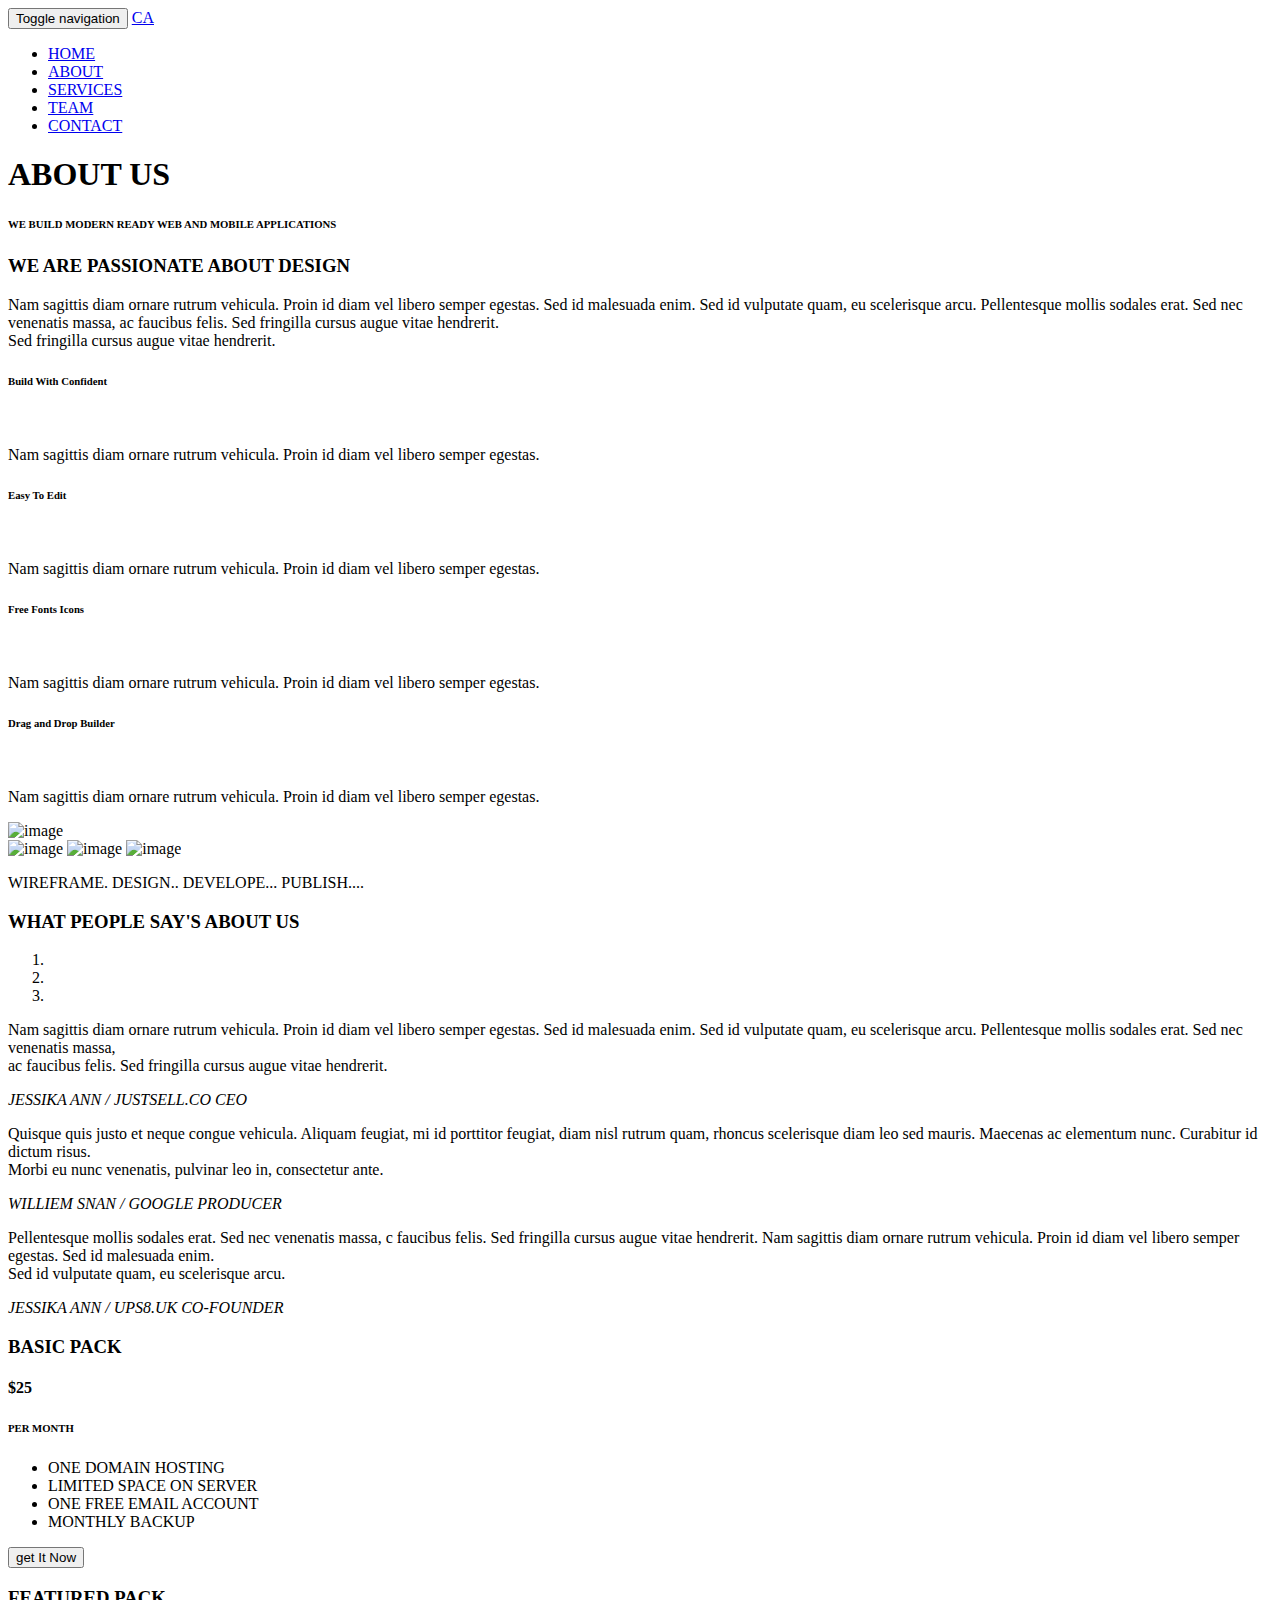
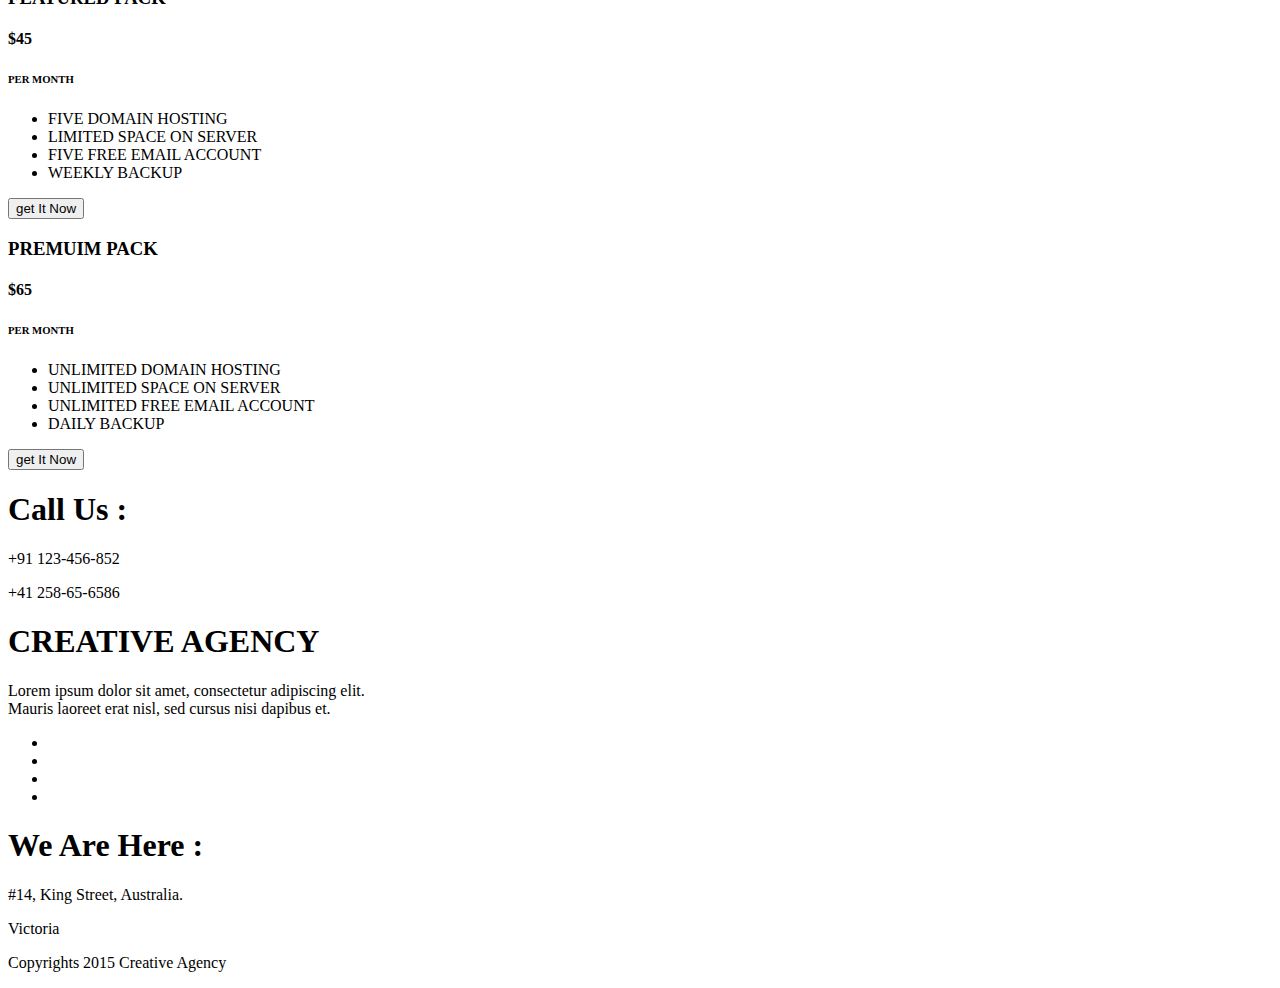
==== about.html @ 8962c3a0 "Initial Files" ====
<!DOCTYPE html>
<html lang="en">
  <head>
    <meta charset="utf-8">
    <meta http-equiv="X-UA-Compatible" content="IE=edge">
    <meta name="viewport" content="width=device-width, initial-scale=1">
    <title>Creative Agency - Portfolio / Agency Template</title>
    <link href="css/bootstrap.css" rel="stylesheet">
    <link href="css/font-awesome.css" rel="stylesheet">
    <link rel="stylesheet" type="text/css" href="css/multipage.css">
    <link rel="stylesheet" type="text/css" href="css/animate.css">


    <link href='https://fonts.googleapis.com/css?family=Ubuntu:400,300,300italic,400italic,500italic,500,700,700italic' rel='stylesheet' type='text/css'>
    <link href='https://fonts.googleapis.com/css?family=Raleway:400,100,200,300,500,600,700,800,900' rel='stylesheet' type='text/css'>
    <!--[if lt IE 9]>
      <script src="https://oss.maxcdn.com/html5shiv/3.7.2/html5shiv.min.js"></script>
      <script src="https://oss.maxcdn.com/respond/1.4.2/respond.min.js"></script>
    <![endif]-->
  </head>
  <body>
      <!-- navigation bar -->
     <nav class="navbar navbar-default">
      <div class="container-fluid">
        <!-- Brand and toggle get grouped for better mobile display -->
        <div class="navbar-header">
          <button type="button" class="navbar-toggle collapsed" data-toggle="collapse" data-target="#bs-example-navbar-collapse-1" aria-expanded="false">
            <span class="sr-only">Toggle navigation</span>
            <span class="icon-bar"></span>
            <span class="icon-bar"></span>
            <span class="icon-bar"></span>
          </button>
          <a class="navbar-brand scroll" href="#home">CA</a>
        </div>

        <!-- Collect the nav links, forms, and other content for toggling -->
        <div class="collapse navbar-collapse" id="bs-example-navbar-collapse-1">
          <ul class="nav navbar-nav navbar-right">
            <li><a href="index.html">HOME</a></li>
            <li><a href="about.html">ABOUT</a></li>
            <li><a href="services.html">SERVICES</a></li>
            <li><a href="team.html">TEAM</a></li>
            <li><a href="contact.html">CONTACT</a></li> 
          </ul>
        </div><!-- /.navbar-collapse -->
      </div><!-- /.container-fluid -->
    </nav>
    <div class="clearfix"></div>
     <!-- about us section -->
    <section class="about" id="about">
      <header class="defaultHeaderAbout">
        <h1 class="wow fadeIn" data-wow-duration="1s">ABOUT US</h1>
        <h6 class="wow fadeIn" data-wow-duration="1s">WE BUILD MODERN READY WEB AND MOBILE APPLICATIONS</h6>
      </header>
      <div class="container">
        <div class="row">
          <div class="col-lg-6 col-md-12 col-xs-12 aboutLeft">
            <h3 class="wow fadeIn" data-wow-duration="1s">WE ARE PASSIONATE ABOUT DESIGN</h3>
            <p class="wow fadeIn" data-wow-duration="1s">Nam sagittis diam ornare rutrum vehicula. Proin id diam vel libero semper egestas. Sed id malesuada enim. Sed id   vulputate quam, eu scelerisque arcu. Pellentesque mollis sodales erat. Sed nec venenatis massa, ac faucibus felis.
Sed fringilla cursus augue vitae hendrerit.<br/>Sed fringilla cursus augue vitae hendrerit.</p>    

              <div class="col-lg-6 col-md-6 aboutItem wow fadeIn" data-wow-duration="1s">
                <div class="itemIcon text-center">
                  <i class="fa fa-briefcase colorDefault"></i>
                </div>
                <div class="itemHeader">
                  <h6>Build With Confident</h6>
                  <br/>
                  <p>Nam sagittis diam ornare rutrum vehicula. Proin id diam vel libero semper egestas.</p>
                </div>
              </div>

              <div class="col-lg-6 col-md-6 aboutItem wow fadeIn" data-wow-duration="1s">
                <div class="itemIcon text-center">
                  <i class="fa fa-pencil-square-o colorDefault"></i>
                </div>
                <div class="itemHeader">
                  <h6>Easy To Edit</h6>
                  <br/>
                  <p>Nam sagittis diam ornare rutrum vehicula. Proin id diam vel libero semper egestas.</p>
                </div>
              </div>

               <div class="col-lg-6 col-md-6 aboutItem wow fadeIn" data-wow-duration="1s"> 
               <div class="itemIcon text-center">
                  <i class="fa fa-flag colorDefault"></i>
                </div>
                <div class="itemHeader">
                  <h6>Free Fonts Icons</h6>
                  <br/>
                  <p>Nam sagittis diam ornare rutrum vehicula. Proin id diam vel libero semper egestas.</p>
                </div>
              </div>

              <div class="col-lg-6 col-md-6 aboutItem wow fadeIn" data-wow-duration="1s">
               <div class="itemIcon text-center">
                  <i class="fa fa-files-o colorDefault"></i>
                </div>
                <div class="itemHeader">
                  <h6>Drag and Drop Builder</h6>
                  <br/>
                  <p>Nam sagittis diam ornare rutrum vehicula. Proin id diam vel libero semper egestas.</p>
                </div>
              </div>
          </div>
          <div class="col-lg-6 col-md-12 hidden-md aboutRight hidden-sm hidden-xs wow fadeIn">
            <img src="assets/about/about.jpg" class="img-responsive" alt="image">
          </div>
        </div>
      </div>
    </section>

    <!-- advertisment section -->
   <section class="advertisement hidden-md hidden-sm hidden-xs">

      <div class="mockup3 wow fadeIn" data-wow-duration="1s">
        <img src="assets/advertisment/3mockUp.png" data-wow-duration="1s"  class="wow fadeIn image1" alt="image">
        <img src="assets/advertisment/1mockUp.png" data-wow-duration="1s" class="wow fadeIn image2" alt="image">
        <img src="assets/advertisment/2mockUp.png" data-wow-duration="1s" class="wow fadeIn image3" alt="image">
      </div>     
  
     
    </section>
    <div class="clearfix"></div>

    <!-- design develope publish section -->
    <section class="ddpSection">
      <p>WIREFRAME. DESIGN.. DEVELOPE... PUBLISH....</p>
    </section>

    <!-- testimonials sections -->
    <section class="testimonials">
      <div class="testimonialsOverlay">
        <div class="quote"></div>
        <h3>WHAT PEOPLE SAY'S ABOUT US</h3>

      </div>
       <!-- testimonial carousel  -->
        <div id="carousel-example-generic" class="carousel slide" data-ride="carousel">
          <!-- Indicators -->
          <ol class="carousel-indicators">
            <li data-target="#carousel-example-generic" data-slide-to="0" class="active"></li>
            <li data-target="#carousel-example-generic" data-slide-to="1"></li>
            <li data-target="#carousel-example-generic" data-slide-to="2"></li>
          </ol>

          <!-- Wrapper for slides -->
          <div class="carousel-inner" role="listbox">
            <div class="item active">
              <div class="carousel-caption">
                <p>
                  Nam sagittis diam ornare rutrum vehicula. Proin id diam vel libero semper egestas. Sed id malesuada enim. Sed id vulputate quam, eu scelerisque arcu. Pellentesque mollis sodales erat.  Sed nec venenatis massa,<br/>
                  ac faucibus felis.  Sed fringilla cursus augue vitae hendrerit.
                </p>
                <cite class="client">
                  <span>JESSIKA ANN</span><span> / JUSTSELL.CO CEO</span>
                </cite>
              </div>
            </div>
            <div class="item">
              <div class="carousel-caption">
                <p>
                  Quisque quis justo et neque congue vehicula. Aliquam feugiat, mi id porttitor feugiat, diam nisl rutrum quam, rhoncus scelerisque diam leo sed mauris. Maecenas ac elementum nunc. Curabitur id dictum risus.<br/>
                  Morbi eu nunc venenatis, pulvinar leo in, consectetur ante.
                </p>
                <cite class="client">
                  <span>WILLIEM SNAN</span><span> / GOOGLE PRODUCER</span>
                </cite>
              </div>
            </div>
            <div class="item">
              <div class="carousel-caption">
                <p>
                  Pellentesque mollis sodales erat.  Sed nec venenatis massa,  c faucibus felis.  Sed fringilla cursus augue vitae hendrerit.  Nam sagittis diam ornare rutrum vehicula. Proin id diam vel libero semper egestas. Sed id malesuada enim.<br/>
                  Sed id vulputate quam, eu scelerisque arcu.
                </p>
                <cite class="client">
                  <span>JESSIKA ANN</span><span> / UPS8.UK CO-FOUNDER</span>
                </cite>
              </div>
            </div>
          </div>
        </div> <!-- testimonial slider ends here -->
    </section>
    <div class="clearfix"></div>
    <!-- pricing section -->
     <section class="pricing hidden-md hidden-sm hidden-xs">
        <div class="container">
          <div class="row">
              <div class="col-lg-4 itemPricingCenter wow slideInLeft"  data-wow-duration="1s">
                <div class="headerPricingSection">
                  <div class="headerPricing">
                    <h3>BASIC PACK</h3>
                  </div>
                  <div class="price">
                    <h4><span>$</span>25</h4>
                    <h6>PER MONTH</h6>
                  </div>
                  <div class="pencil">
                    <i class="fa fa-pencil"></i>
                  </div>
                  <ul>
                    <li>ONE DOMAIN HOSTING</li>
                    <li>LIMITED SPACE ON SERVER</li>
                    <li>ONE FREE EMAIL ACCOUNT</li>
                    <li>MONTHLY BACKUP</li>
                  </ul>
                  <p class="text-center">
                    <button class="btn btn-default">
                      get It Now
                    </button>
                  </p>
                </div>
            </div>

            <div class="col-lg-4 itemPricingCenter wow fadeIn"  data-wow-duration="1s">
              <div class="headerPricingSection">
                <div class="headerPricing">
                  <h3>FEATURED PACK</h3>
                </div>
                <div class="price">
                  <h4><span>$</span>45</h4>
                  <h6>PER MONTH</h6>
                </div>
                <div class="pencil">
                  <i class="fa fa-pencil"></i>
                </div>
                <ul>
                  <li>FIVE DOMAIN HOSTING</li>
                  <li>LIMITED SPACE ON SERVER</li>
                  <li>FIVE FREE EMAIL ACCOUNT</li>
                  <li>WEEKLY BACKUP</li>
                </ul>
                <p class="text-center">
                  <button class="btn btn-default">
                    get It Now
                  </button>
                </p>
              </div>
            </div>

             <div class="col-lg-4 itemPricingCenter wow slideInRight"  data-wow-duration="1s">
                <div class="headerPricingSection">
                  <div class="headerPricing">
                    <h3>PREMUIM PACK</h3>
                  </div>
                  <div class="price">
                    <h4><span>$</span>65</h4>
                    <h6>PER MONTH</h6>
                  </div>
                  <div class="pencil">
                    <i class="fa fa-pencil"></i>
                  </div>
                  <ul>
                    <li>UNLIMITED DOMAIN HOSTING</li>
                    <li>UNLIMITED SPACE ON SERVER</li>
                    <li>UNLIMITED FREE EMAIL ACCOUNT</li>
                    <li>DAILY BACKUP</li>
                  </ul>
                  <p class="text-center">
                    <button class="btn btn-default">
                      get It Now
                    </button>
                  </p>
                </div>
            </div>
          </div>
        </div>
    </section>

    <div class="clearfix"></div>
    <footer class="footer">
      <div class="container">
        <div class="row">
          <div class="col-lg-4 col-md-4 col-sm-12 col-xs-12 item1Footer padding0">
            <h1>Call Us :</h1>
            <div class="borderBottom"></div>
            <p>+91 123-456-852</p>
            <p>+41 258-65-6586</p>
          </div>
          <div class="col-lg-4 col-md-4 col-sm-12 col-xs-12 item2Footer text-center">
            <h1>CREATIVE AGENCY</h1>
            <p>Lorem ipsum dolor sit amet, consectetur adipiscing elit.<br/> Mauris laoreet erat nisl, sed cursus nisi dapibus et.</p>
             <ul>
              <li>
                <a href="#"><i class="fa fa-facebook"></i></a>
              </li>
              <li>
                <a href="#"><i class="fa fa-twitter"></i></a>
              </li>
              <li>
                <a href="#"><i class="fa fa-google-plus"></i></a>
              </li>
              <li>
                <a href="#"><i class="fa fa-dribbble"></i></a>
              </li>
            </ul>
          </div>
          <div class="col-lg-4 col-md-4 col-sm-12 col-xs-12 item3Footer padding0">
            <h1>We Are Here :</h1>
            <div class="borderBottom"></div>
            <p>#14, King Street, Australia.</p>
            <p>Victoria</p>
          </div>
          <div class="col-lg-12 copyright padding0">
            <p>Copyrights 2015 Creative Agency</p>
          </div>  
        </div>
      </div>
    </footer>
 

  <script src="js/jquery.js"></script>
  <script src="js/bootstrap.js"></script>
  <script src="js/jquery.mixitup.js"></script>
  <script src="js/morphext.js"></script>
  <script src="js/backstretch.min.js"></script>
  <script src="http://maps.google.com/maps/api/js"></script>
  <script src="js/wow.min.js"></script>
  <script src="js/custom.js"></script>
  <script src="js/multipage.js"></script>
  </body>
</html>
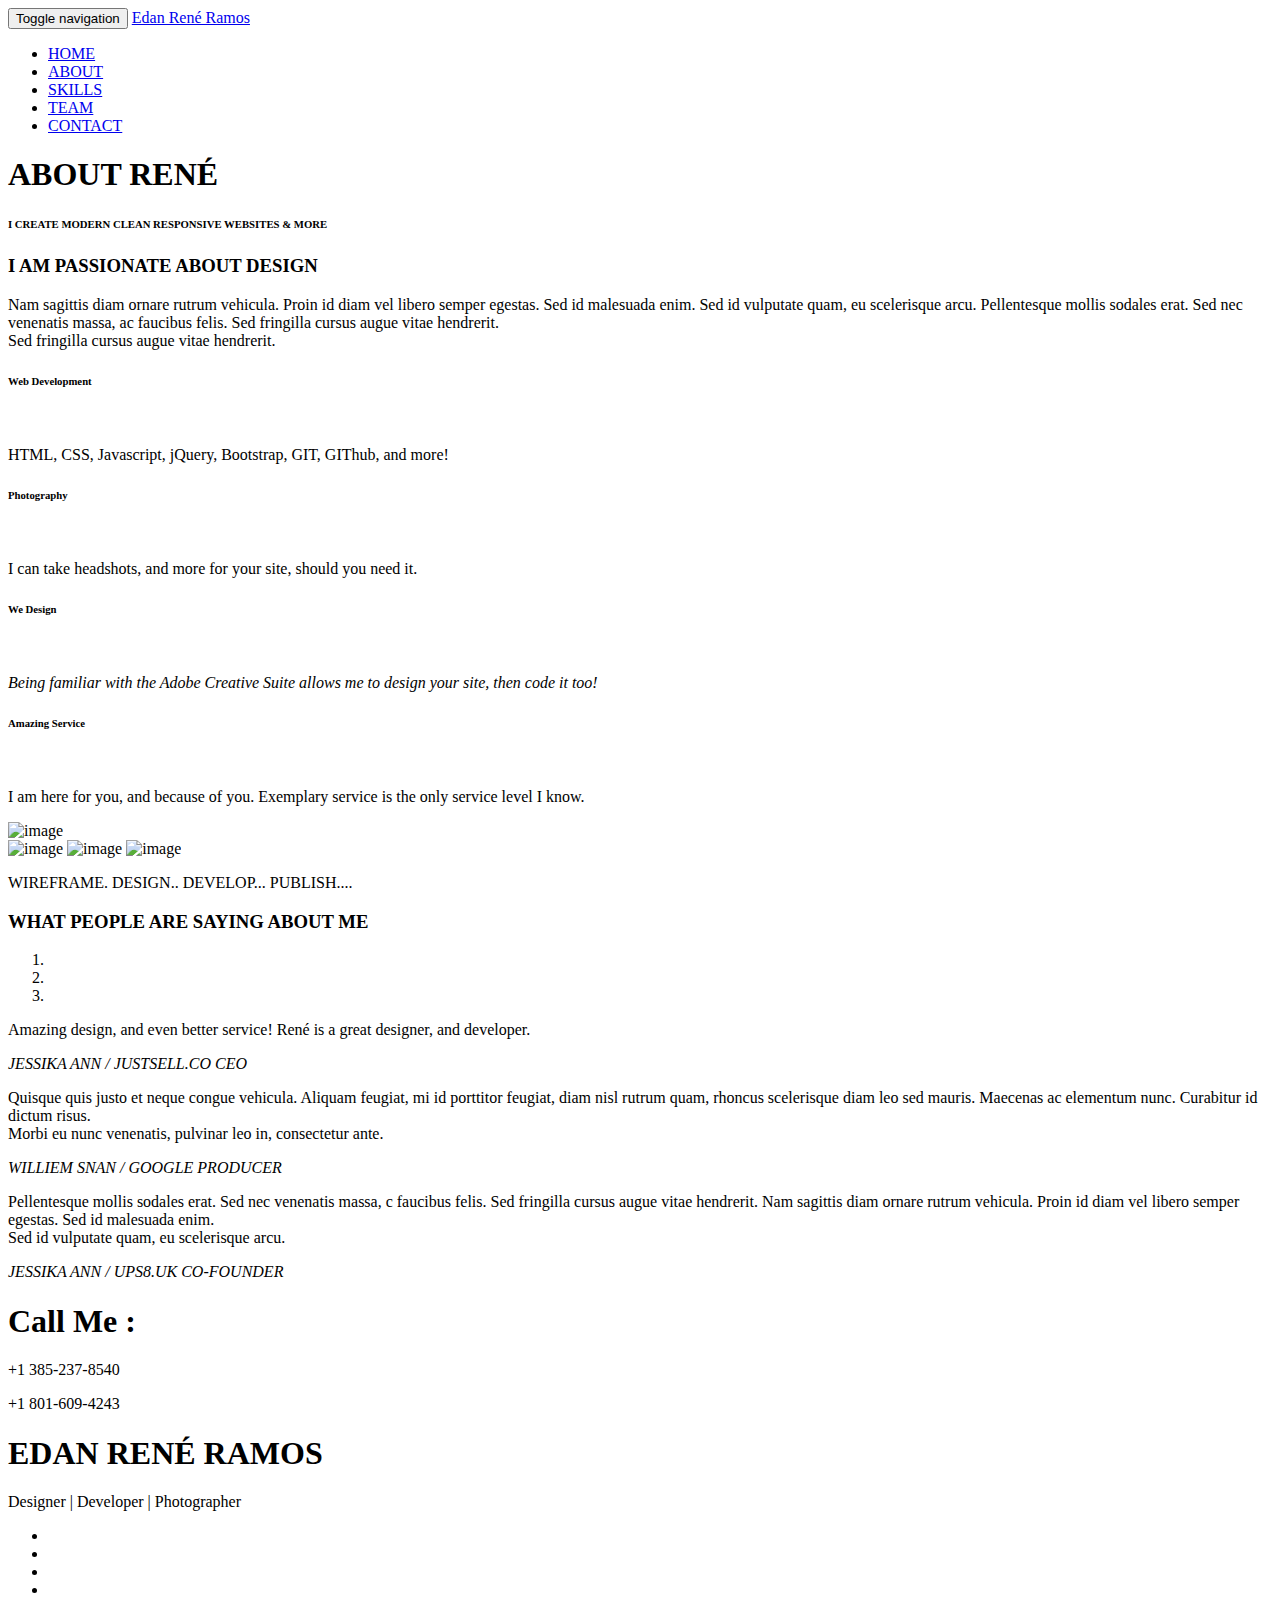
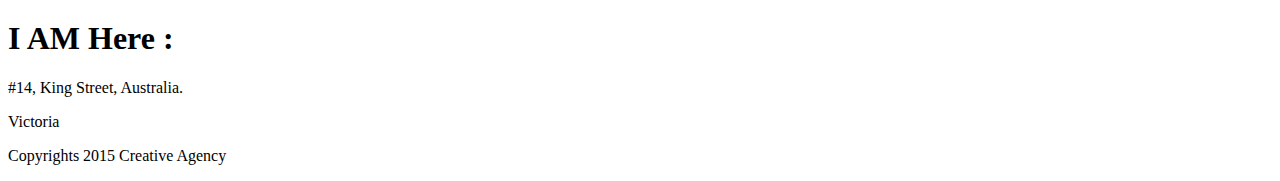
==== commit f75e27e0: "Updated files after the changes from today" ====
--- a/about.html
+++ b/about.html
@@ -4,7 +4,7 @@
     <meta charset="utf-8">
     <meta http-equiv="X-UA-Compatible" content="IE=edge">
     <meta name="viewport" content="width=device-width, initial-scale=1">
-    <title>Creative Agency - Portfolio / Agency Template</title>
+    <title>About Edan Ren&eacute; Ramos</title>
     <link href="css/bootstrap.css" rel="stylesheet">
     <link href="css/font-awesome.css" rel="stylesheet">
     <link rel="stylesheet" type="text/css" href="css/multipage.css">
@@ -30,7 +30,7 @@
             <span class="icon-bar"></span>
             <span class="icon-bar"></span>
           </button>
-          <a class="navbar-brand scroll" href="#home">CA</a>
+          <a class="navbar-brand scroll nav-text" href="#home">Edan Ren&eacute; Ramos</a>
         </div>
 
         <!-- Collect the nav links, forms, and other content for toggling -->
@@ -38,9 +38,9 @@
           <ul class="nav navbar-nav navbar-right">
             <li><a href="index.html">HOME</a></li>
             <li><a href="about.html">ABOUT</a></li>
-            <li><a href="services.html">SERVICES</a></li>
+            <li><a href="skills.html">SKILLS</a></li>
             <li><a href="team.html">TEAM</a></li>
-            <li><a href="contact.html">CONTACT</a></li> 
+            <li><a href="contact.html">CONTACT</a></li>
           </ul>
         </div><!-- /.navbar-collapse -->
       </div><!-- /.container-fluid -->
@@ -49,57 +49,57 @@
      <!-- about us section -->
     <section class="about" id="about">
       <header class="defaultHeaderAbout">
-        <h1 class="wow fadeIn" data-wow-duration="1s">ABOUT US</h1>
-        <h6 class="wow fadeIn" data-wow-duration="1s">WE BUILD MODERN READY WEB AND MOBILE APPLICATIONS</h6>
+        <h1 class="wow fadeIn" data-wow-duration="1s">ABOUT REN&Eacute;</h1>
+        <h6 class="wow fadeIn" data-wow-duration="1s">I CREATE MODERN CLEAN RESPONSIVE WEBSITES &amp; MORE</h6>
       </header>
       <div class="container">
         <div class="row">
           <div class="col-lg-6 col-md-12 col-xs-12 aboutLeft">
-            <h3 class="wow fadeIn" data-wow-duration="1s">WE ARE PASSIONATE ABOUT DESIGN</h3>
+            <h3 class="wow fadeIn" data-wow-duration="1s">I AM PASSIONATE ABOUT DESIGN</h3>
             <p class="wow fadeIn" data-wow-duration="1s">Nam sagittis diam ornare rutrum vehicula. Proin id diam vel libero semper egestas. Sed id malesuada enim. Sed id   vulputate quam, eu scelerisque arcu. Pellentesque mollis sodales erat. Sed nec venenatis massa, ac faucibus felis.
-Sed fringilla cursus augue vitae hendrerit.<br/>Sed fringilla cursus augue vitae hendrerit.</p>    
+Sed fringilla cursus augue vitae hendrerit.<br/>Sed fringilla cursus augue vitae hendrerit.</p>
 
               <div class="col-lg-6 col-md-6 aboutItem wow fadeIn" data-wow-duration="1s">
                 <div class="itemIcon text-center">
-                  <i class="fa fa-briefcase colorDefault"></i>
-                </div>
-                <div class="itemHeader">
-                  <h6>Build With Confident</h6>
-                  <br/>
-                  <p>Nam sagittis diam ornare rutrum vehicula. Proin id diam vel libero semper egestas.</p>
+                  <i class="fa fa-laptop colorDefault"></i>
+                </div>
+                <div class="itemHeader">
+                  <h6>Web Development</Web></h6>
+                  <br/>
+                  <p>HTML, CSS, Javascript, jQuery, Bootstrap, GIT, GIThub, and more! </p>
                 </div>
               </div>
 
               <div class="col-lg-6 col-md-6 aboutItem wow fadeIn" data-wow-duration="1s">
                 <div class="itemIcon text-center">
-                  <i class="fa fa-pencil-square-o colorDefault"></i>
-                </div>
-                <div class="itemHeader">
-                  <h6>Easy To Edit</h6>
-                  <br/>
-                  <p>Nam sagittis diam ornare rutrum vehicula. Proin id diam vel libero semper egestas.</p>
-                </div>
-              </div>
-
-               <div class="col-lg-6 col-md-6 aboutItem wow fadeIn" data-wow-duration="1s"> 
+                  <i class="fa fa-camera-retro colorDefault"></i>
+                </div>
+                <div class="itemHeader">
+                  <h6>Photography</h6>
+                  <br/>
+                  <p>I can take headshots, and more for your site, should you need it.</p>
+                </div>
+              </div>
+
+               <div class="col-lg-6 col-md-6 aboutItem wow fadeIn" data-wow-duration="1s">
                <div class="itemIcon text-center">
-                  <i class="fa fa-flag colorDefault"></i>
-                </div>
-                <div class="itemHeader">
-                  <h6>Free Fonts Icons</h6>
-                  <br/>
-                  <p>Nam sagittis diam ornare rutrum vehicula. Proin id diam vel libero semper egestas.</p>
+                  <i class="fa fa-desktop colorDefault"></i>
+                </div>
+                <div class="itemHeader">
+                  <h6>We Design</h6>
+                  <br/>
+                  <p><I>Being familiar with the Adobe Creative Suite allows me to design your site, then code it too!</I></p>
                 </div>
               </div>
 
               <div class="col-lg-6 col-md-6 aboutItem wow fadeIn" data-wow-duration="1s">
                <div class="itemIcon text-center">
-                  <i class="fa fa-files-o colorDefault"></i>
-                </div>
-                <div class="itemHeader">
-                  <h6>Drag and Drop Builder</h6>
-                  <br/>
-                  <p>Nam sagittis diam ornare rutrum vehicula. Proin id diam vel libero semper egestas.</p>
+                  <i class="fa fa-phone colorDefault"></i>
+                </div>
+                <div class="itemHeader">
+                  <h6>Amazing Service</h6>
+                  <br/>
+                  <p>I am here for you, and because of you. Exemplary service is the only service level I know.</p>
                 </div>
               </div>
           </div>
@@ -117,22 +117,22 @@
         <img src="assets/advertisment/3mockUp.png" data-wow-duration="1s"  class="wow fadeIn image1" alt="image">
         <img src="assets/advertisment/1mockUp.png" data-wow-duration="1s" class="wow fadeIn image2" alt="image">
         <img src="assets/advertisment/2mockUp.png" data-wow-duration="1s" class="wow fadeIn image3" alt="image">
-      </div>     
-  
-     
+      </div>
+
+
     </section>
     <div class="clearfix"></div>
 
     <!-- design develope publish section -->
     <section class="ddpSection">
-      <p>WIREFRAME. DESIGN.. DEVELOPE... PUBLISH....</p>
+      <p>WIREFRAME. DESIGN.. DEVELOP... PUBLISH....</p>
     </section>
 
     <!-- testimonials sections -->
     <section class="testimonials">
       <div class="testimonialsOverlay">
         <div class="quote"></div>
-        <h3>WHAT PEOPLE SAY'S ABOUT US</h3>
+        <h3>WHAT PEOPLE ARE SAYING ABOUT ME</h3>
 
       </div>
        <!-- testimonial carousel  -->
@@ -149,8 +149,7 @@
             <div class="item active">
               <div class="carousel-caption">
                 <p>
-                  Nam sagittis diam ornare rutrum vehicula. Proin id diam vel libero semper egestas. Sed id malesuada enim. Sed id vulputate quam, eu scelerisque arcu. Pellentesque mollis sodales erat.  Sed nec venenatis massa,<br/>
-                  ac faucibus felis.  Sed fringilla cursus augue vitae hendrerit.
+                Amazing design, and even better service! Ren&eacute is a great designer, and developer.<br/>
                 </p>
                 <cite class="client">
                   <span>JESSIKA ANN</span><span> / JUSTSELL.CO CEO</span>
@@ -183,132 +182,49 @@
         </div> <!-- testimonial slider ends here -->
     </section>
     <div class="clearfix"></div>
-    <!-- pricing section -->
-     <section class="pricing hidden-md hidden-sm hidden-xs">
-        <div class="container">
-          <div class="row">
-              <div class="col-lg-4 itemPricingCenter wow slideInLeft"  data-wow-duration="1s">
-                <div class="headerPricingSection">
-                  <div class="headerPricing">
-                    <h3>BASIC PACK</h3>
-                  </div>
-                  <div class="price">
-                    <h4><span>$</span>25</h4>
-                    <h6>PER MONTH</h6>
-                  </div>
-                  <div class="pencil">
-                    <i class="fa fa-pencil"></i>
-                  </div>
-                  <ul>
-                    <li>ONE DOMAIN HOSTING</li>
-                    <li>LIMITED SPACE ON SERVER</li>
-                    <li>ONE FREE EMAIL ACCOUNT</li>
-                    <li>MONTHLY BACKUP</li>
-                  </ul>
-                  <p class="text-center">
-                    <button class="btn btn-default">
-                      get It Now
-                    </button>
-                  </p>
-                </div>
-            </div>
-
-            <div class="col-lg-4 itemPricingCenter wow fadeIn"  data-wow-duration="1s">
-              <div class="headerPricingSection">
-                <div class="headerPricing">
-                  <h3>FEATURED PACK</h3>
-                </div>
-                <div class="price">
-                  <h4><span>$</span>45</h4>
-                  <h6>PER MONTH</h6>
-                </div>
-                <div class="pencil">
-                  <i class="fa fa-pencil"></i>
-                </div>
-                <ul>
-                  <li>FIVE DOMAIN HOSTING</li>
-                  <li>LIMITED SPACE ON SERVER</li>
-                  <li>FIVE FREE EMAIL ACCOUNT</li>
-                  <li>WEEKLY BACKUP</li>
-                </ul>
-                <p class="text-center">
-                  <button class="btn btn-default">
-                    get It Now
-                  </button>
-                </p>
-              </div>
-            </div>
-
-             <div class="col-lg-4 itemPricingCenter wow slideInRight"  data-wow-duration="1s">
-                <div class="headerPricingSection">
-                  <div class="headerPricing">
-                    <h3>PREMUIM PACK</h3>
-                  </div>
-                  <div class="price">
-                    <h4><span>$</span>65</h4>
-                    <h6>PER MONTH</h6>
-                  </div>
-                  <div class="pencil">
-                    <i class="fa fa-pencil"></i>
-                  </div>
-                  <ul>
-                    <li>UNLIMITED DOMAIN HOSTING</li>
-                    <li>UNLIMITED SPACE ON SERVER</li>
-                    <li>UNLIMITED FREE EMAIL ACCOUNT</li>
-                    <li>DAILY BACKUP</li>
-                  </ul>
-                  <p class="text-center">
-                    <button class="btn btn-default">
-                      get It Now
-                    </button>
-                  </p>
-                </div>
-            </div>
-          </div>
-        </div>
-    </section>
 
     <div class="clearfix"></div>
     <footer class="footer">
       <div class="container">
         <div class="row">
           <div class="col-lg-4 col-md-4 col-sm-12 col-xs-12 item1Footer padding0">
-            <h1>Call Us :</h1>
+            <h1>Call Me :</h1>
             <div class="borderBottom"></div>
-            <p>+91 123-456-852</p>
-            <p>+41 258-65-6586</p>
+            <p>+1 385-237-8540</p>
+            <p>+1 801-609-4243</p>
           </div>
           <div class="col-lg-4 col-md-4 col-sm-12 col-xs-12 item2Footer text-center">
-            <h1>CREATIVE AGENCY</h1>
-            <p>Lorem ipsum dolor sit amet, consectetur adipiscing elit.<br/> Mauris laoreet erat nisl, sed cursus nisi dapibus et.</p>
-             <ul>
-              <li>
-                <a href="#"><i class="fa fa-facebook"></i></a>
-              </li>
-              <li>
-                <a href="#"><i class="fa fa-twitter"></i></a>
-              </li>
-              <li>
-                <a href="#"><i class="fa fa-google-plus"></i></a>
-              </li>
-              <li>
-                <a href="#"><i class="fa fa-dribbble"></i></a>
-              </li>
-            </ul>
+            <h1>EDAN REN&Eacute RAMOS</h1>
+            <p>Designer | Developer | Photographer</p>
+            <ul>
+             <li>
+               <a href="https://www.facebook.com/edanramos"><i class="fa fa-facebook"></i></a>
+             </li>
+             <li>
+               <a href="https://twitter.com/edanrene"><i class="fa fa-twitter"></i></a>
+             </li>
+             <li>
+               <a href="https://www.linkedin.com/in/edanramos/"><i class="fa fa-linkedin"></i></a>
+             </li>
+             <li>
+               <a href="https://www.instagram.com/edanrene/"><i class="fa fa-instagram"></i></a>
+             </li>
+
+           </ul>
           </div>
           <div class="col-lg-4 col-md-4 col-sm-12 col-xs-12 item3Footer padding0">
-            <h1>We Are Here :</h1>
+            <h1>I AM Here :</h1>
             <div class="borderBottom"></div>
             <p>#14, King Street, Australia.</p>
             <p>Victoria</p>
           </div>
           <div class="col-lg-12 copyright padding0">
             <p>Copyrights 2015 Creative Agency</p>
-          </div>  
+          </div>
         </div>
       </div>
     </footer>
- 
+
 
   <script src="js/jquery.js"></script>
   <script src="js/bootstrap.js"></script>
@@ -320,4 +236,4 @@
   <script src="js/custom.js"></script>
   <script src="js/multipage.js"></script>
   </body>
-</html>+</html>
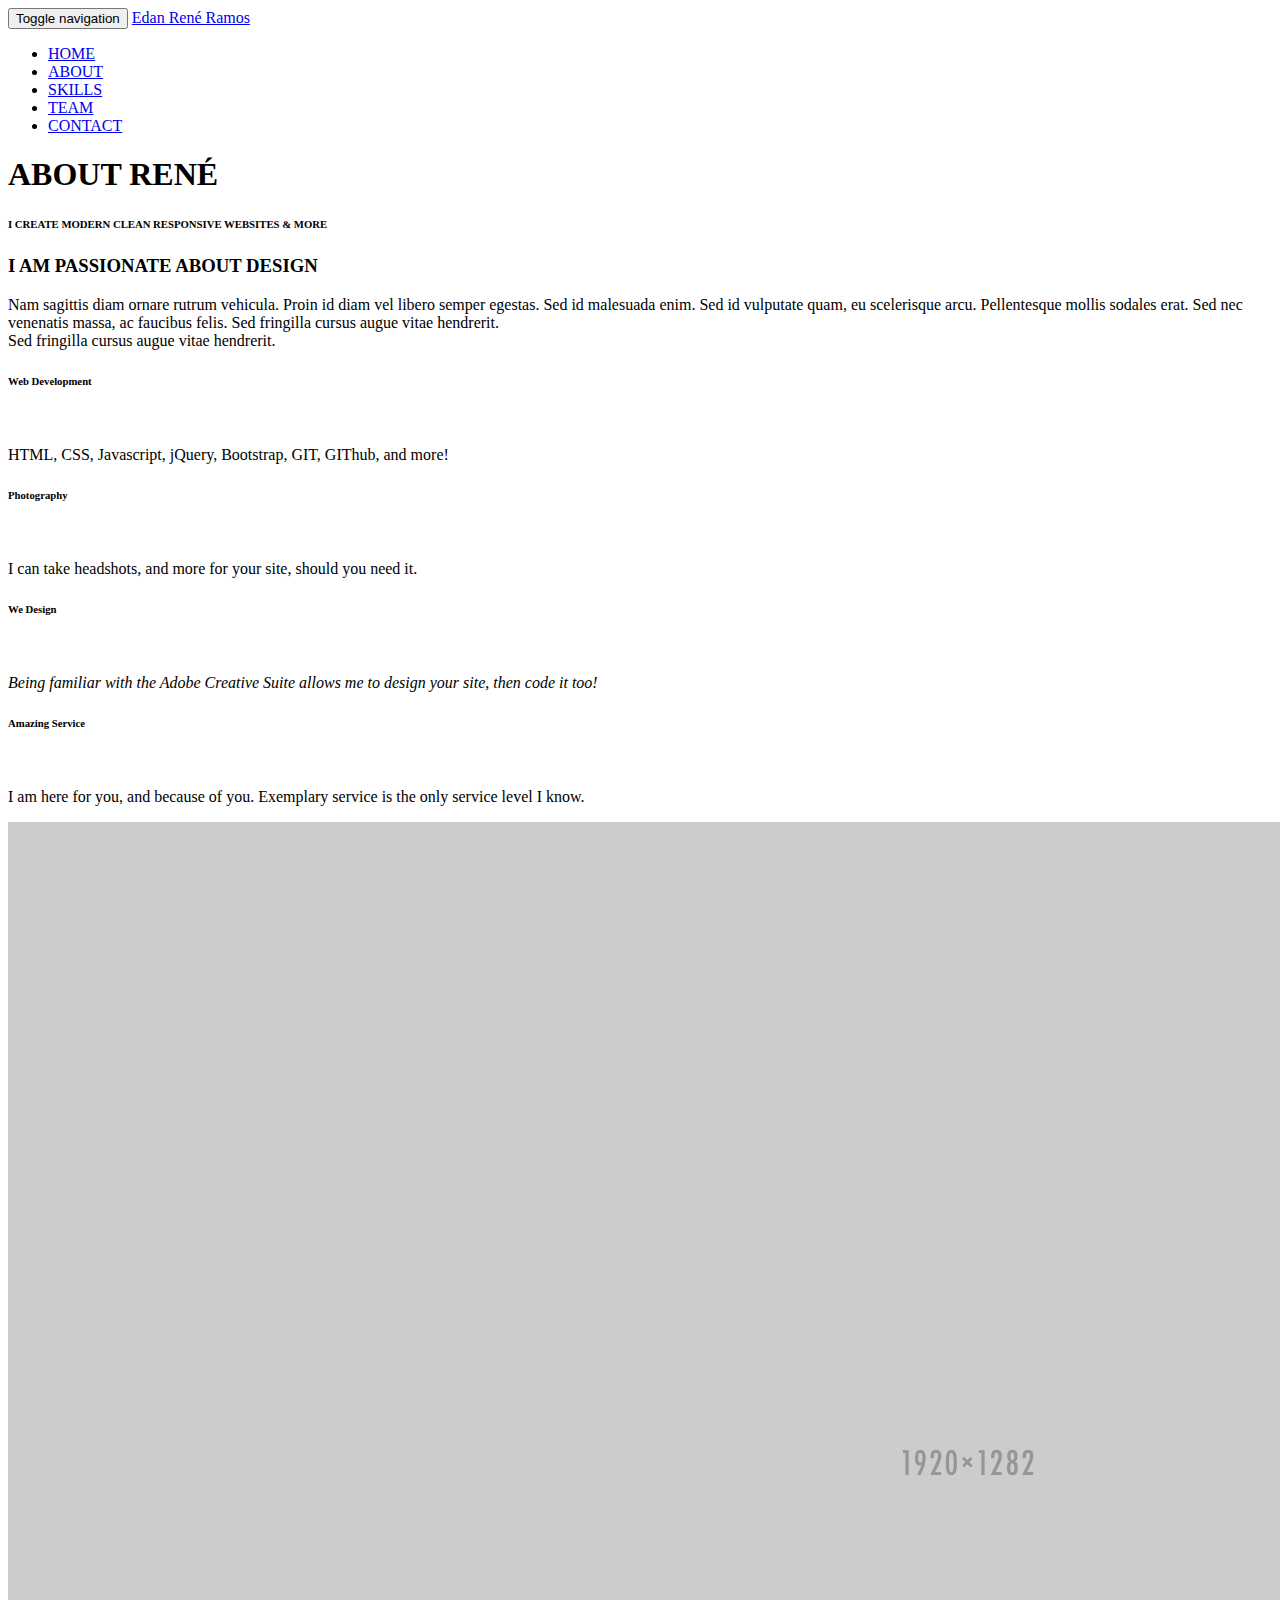
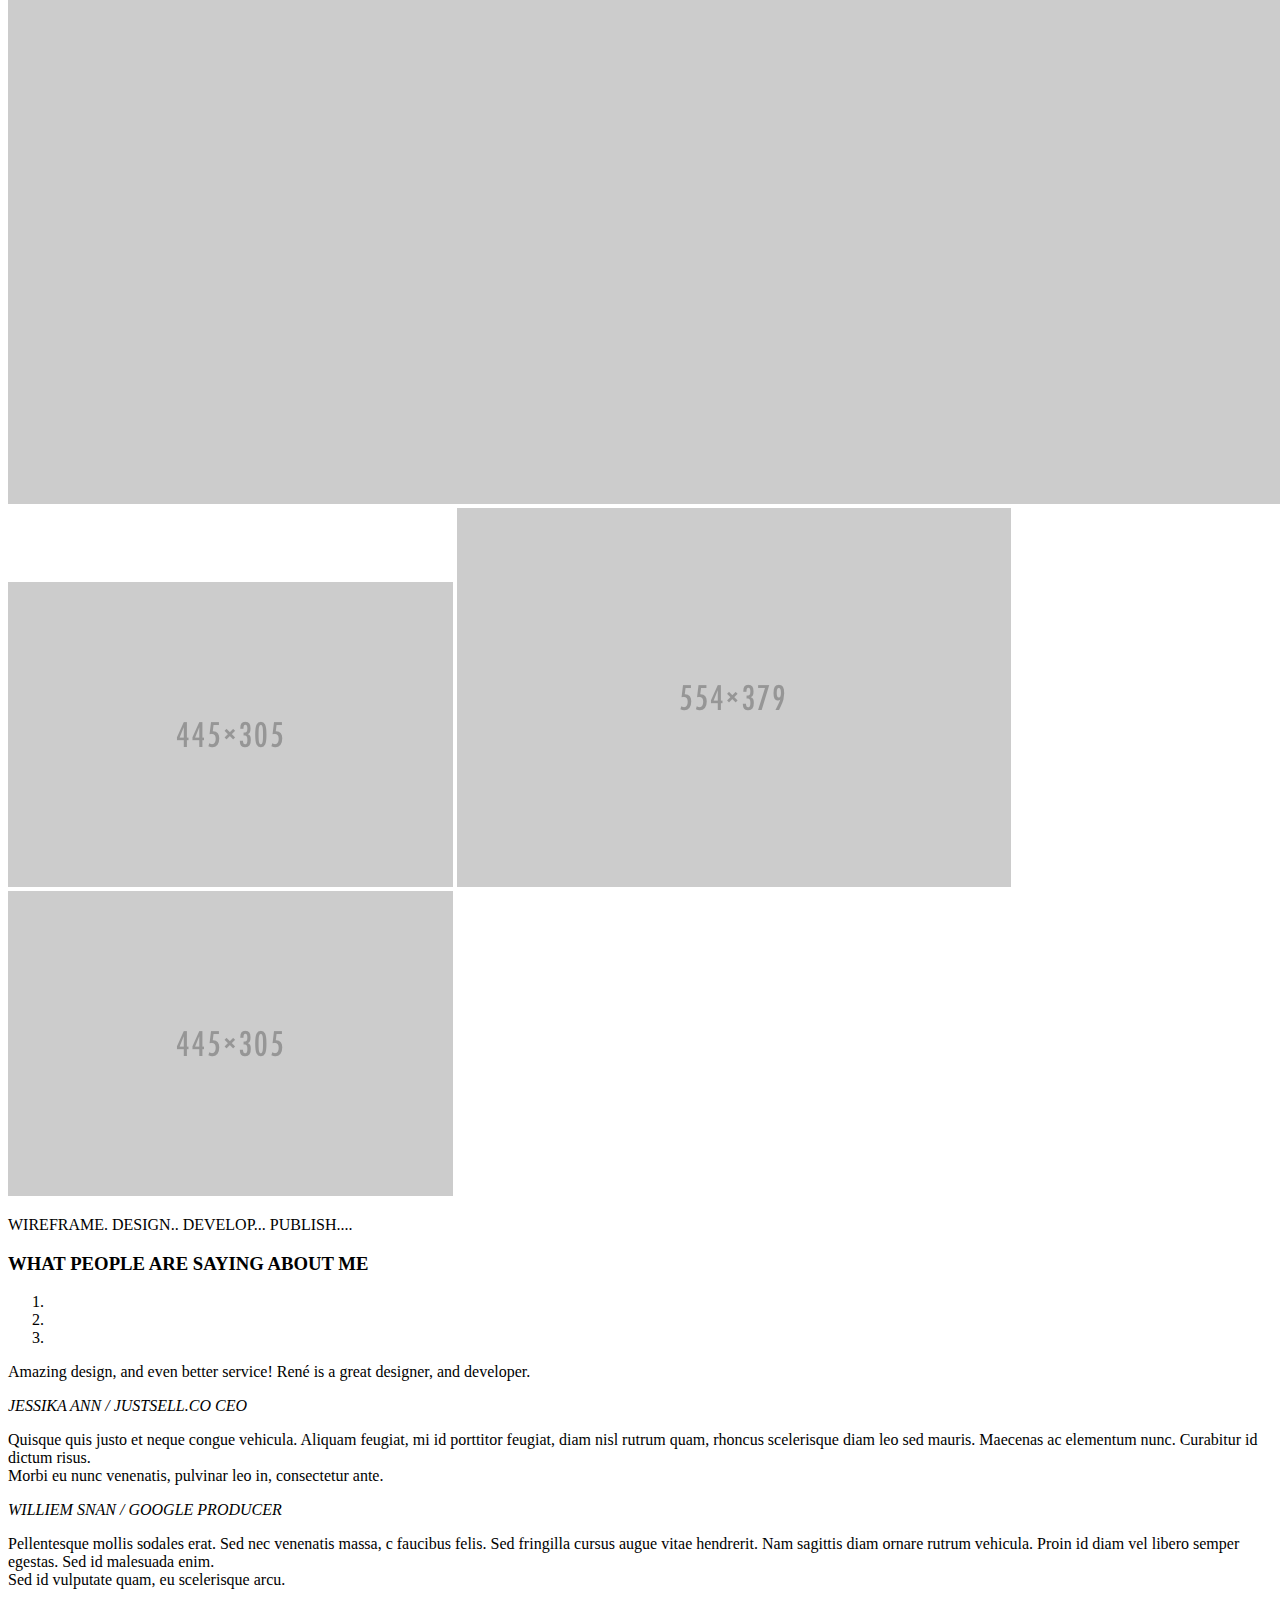
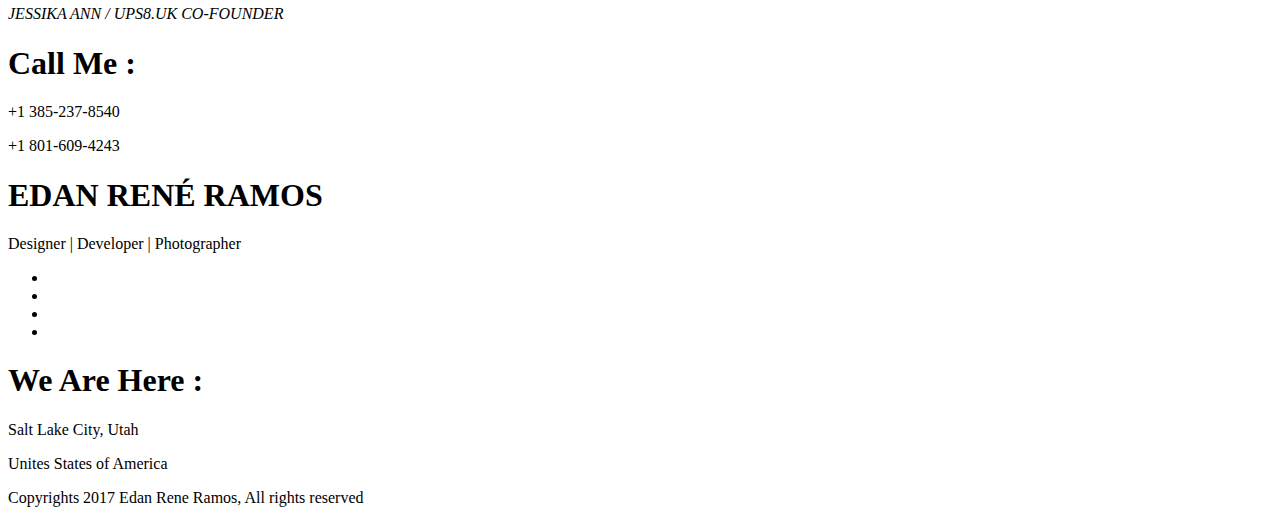
==== commit 98c9624c: "Changed from 03/13/2017" ====
--- a/about.html
+++ b/about.html
@@ -1,239 +1,246 @@
-<!DOCTYPE html>
-<html lang="en">
-  <head>
-    <meta charset="utf-8">
-    <meta http-equiv="X-UA-Compatible" content="IE=edge">
-    <meta name="viewport" content="width=device-width, initial-scale=1">
-    <title>About Edan Ren&eacute; Ramos</title>
-    <link href="css/bootstrap.css" rel="stylesheet">
-    <link href="css/font-awesome.css" rel="stylesheet">
-    <link rel="stylesheet" type="text/css" href="css/multipage.css">
-    <link rel="stylesheet" type="text/css" href="css/animate.css">
-
-
-    <link href='https://fonts.googleapis.com/css?family=Ubuntu:400,300,300italic,400italic,500italic,500,700,700italic' rel='stylesheet' type='text/css'>
-    <link href='https://fonts.googleapis.com/css?family=Raleway:400,100,200,300,500,600,700,800,900' rel='stylesheet' type='text/css'>
-    <!--[if lt IE 9]>
-      <script src="https://oss.maxcdn.com/html5shiv/3.7.2/html5shiv.min.js"></script>
-      <script src="https://oss.maxcdn.com/respond/1.4.2/respond.min.js"></script>
-    <![endif]-->
-  </head>
-  <body>
-      <!-- navigation bar -->
-     <nav class="navbar navbar-default">
-      <div class="container-fluid">
-        <!-- Brand and toggle get grouped for better mobile display -->
-        <div class="navbar-header">
-          <button type="button" class="navbar-toggle collapsed" data-toggle="collapse" data-target="#bs-example-navbar-collapse-1" aria-expanded="false">
-            <span class="sr-only">Toggle navigation</span>
-            <span class="icon-bar"></span>
-            <span class="icon-bar"></span>
-            <span class="icon-bar"></span>
-          </button>
-          <a class="navbar-brand scroll nav-text" href="#home">Edan Ren&eacute; Ramos</a>
-        </div>
-
-        <!-- Collect the nav links, forms, and other content for toggling -->
-        <div class="collapse navbar-collapse" id="bs-example-navbar-collapse-1">
-          <ul class="nav navbar-nav navbar-right">
-            <li><a href="index.html">HOME</a></li>
-            <li><a href="about.html">ABOUT</a></li>
-            <li><a href="skills.html">SKILLS</a></li>
-            <li><a href="team.html">TEAM</a></li>
-            <li><a href="contact.html">CONTACT</a></li>
-          </ul>
-        </div><!-- /.navbar-collapse -->
-      </div><!-- /.container-fluid -->
-    </nav>
-    <div class="clearfix"></div>
-     <!-- about us section -->
-    <section class="about" id="about">
-      <header class="defaultHeaderAbout">
-        <h1 class="wow fadeIn" data-wow-duration="1s">ABOUT REN&Eacute;</h1>
-        <h6 class="wow fadeIn" data-wow-duration="1s">I CREATE MODERN CLEAN RESPONSIVE WEBSITES &amp; MORE</h6>
-      </header>
-      <div class="container">
-        <div class="row">
-          <div class="col-lg-6 col-md-12 col-xs-12 aboutLeft">
-            <h3 class="wow fadeIn" data-wow-duration="1s">I AM PASSIONATE ABOUT DESIGN</h3>
-            <p class="wow fadeIn" data-wow-duration="1s">Nam sagittis diam ornare rutrum vehicula. Proin id diam vel libero semper egestas. Sed id malesuada enim. Sed id   vulputate quam, eu scelerisque arcu. Pellentesque mollis sodales erat. Sed nec venenatis massa, ac faucibus felis.
-Sed fringilla cursus augue vitae hendrerit.<br/>Sed fringilla cursus augue vitae hendrerit.</p>
-
-              <div class="col-lg-6 col-md-6 aboutItem wow fadeIn" data-wow-duration="1s">
-                <div class="itemIcon text-center">
-                  <i class="fa fa-laptop colorDefault"></i>
-                </div>
-                <div class="itemHeader">
-                  <h6>Web Development</Web></h6>
-                  <br/>
-                  <p>HTML, CSS, Javascript, jQuery, Bootstrap, GIT, GIThub, and more! </p>
-                </div>
-              </div>
-
-              <div class="col-lg-6 col-md-6 aboutItem wow fadeIn" data-wow-duration="1s">
-                <div class="itemIcon text-center">
-                  <i class="fa fa-camera-retro colorDefault"></i>
-                </div>
-                <div class="itemHeader">
-                  <h6>Photography</h6>
-                  <br/>
-                  <p>I can take headshots, and more for your site, should you need it.</p>
-                </div>
-              </div>
-
-               <div class="col-lg-6 col-md-6 aboutItem wow fadeIn" data-wow-duration="1s">
-               <div class="itemIcon text-center">
-                  <i class="fa fa-desktop colorDefault"></i>
-                </div>
-                <div class="itemHeader">
-                  <h6>We Design</h6>
-                  <br/>
-                  <p><I>Being familiar with the Adobe Creative Suite allows me to design your site, then code it too!</I></p>
-                </div>
-              </div>
-
-              <div class="col-lg-6 col-md-6 aboutItem wow fadeIn" data-wow-duration="1s">
-               <div class="itemIcon text-center">
-                  <i class="fa fa-phone colorDefault"></i>
-                </div>
-                <div class="itemHeader">
-                  <h6>Amazing Service</h6>
-                  <br/>
-                  <p>I am here for you, and because of you. Exemplary service is the only service level I know.</p>
-                </div>
-              </div>
-          </div>
-          <div class="col-lg-6 col-md-12 hidden-md aboutRight hidden-sm hidden-xs wow fadeIn">
-            <img src="assets/about/about.jpg" class="img-responsive" alt="image">
-          </div>
-        </div>
-      </div>
-    </section>
-
-    <!-- advertisment section -->
-   <section class="advertisement hidden-md hidden-sm hidden-xs">
-
-      <div class="mockup3 wow fadeIn" data-wow-duration="1s">
-        <img src="assets/advertisment/3mockUp.png" data-wow-duration="1s"  class="wow fadeIn image1" alt="image">
-        <img src="assets/advertisment/1mockUp.png" data-wow-duration="1s" class="wow fadeIn image2" alt="image">
-        <img src="assets/advertisment/2mockUp.png" data-wow-duration="1s" class="wow fadeIn image3" alt="image">
-      </div>
-
-
-    </section>
-    <div class="clearfix"></div>
-
-    <!-- design develope publish section -->
-    <section class="ddpSection">
-      <p>WIREFRAME. DESIGN.. DEVELOP... PUBLISH....</p>
-    </section>
-
-    <!-- testimonials sections -->
-    <section class="testimonials">
-      <div class="testimonialsOverlay">
-        <div class="quote"></div>
-        <h3>WHAT PEOPLE ARE SAYING ABOUT ME</h3>
-
-      </div>
-       <!-- testimonial carousel  -->
-        <div id="carousel-example-generic" class="carousel slide" data-ride="carousel">
-          <!-- Indicators -->
-          <ol class="carousel-indicators">
-            <li data-target="#carousel-example-generic" data-slide-to="0" class="active"></li>
-            <li data-target="#carousel-example-generic" data-slide-to="1"></li>
-            <li data-target="#carousel-example-generic" data-slide-to="2"></li>
-          </ol>
-
-          <!-- Wrapper for slides -->
-          <div class="carousel-inner" role="listbox">
-            <div class="item active">
-              <div class="carousel-caption">
-                <p>
-                Amazing design, and even better service! Ren&eacute is a great designer, and developer.<br/>
-                </p>
-                <cite class="client">
-                  <span>JESSIKA ANN</span><span> / JUSTSELL.CO CEO</span>
-                </cite>
-              </div>
-            </div>
-            <div class="item">
-              <div class="carousel-caption">
-                <p>
-                  Quisque quis justo et neque congue vehicula. Aliquam feugiat, mi id porttitor feugiat, diam nisl rutrum quam, rhoncus scelerisque diam leo sed mauris. Maecenas ac elementum nunc. Curabitur id dictum risus.<br/>
-                  Morbi eu nunc venenatis, pulvinar leo in, consectetur ante.
-                </p>
-                <cite class="client">
-                  <span>WILLIEM SNAN</span><span> / GOOGLE PRODUCER</span>
-                </cite>
-              </div>
-            </div>
-            <div class="item">
-              <div class="carousel-caption">
-                <p>
-                  Pellentesque mollis sodales erat.  Sed nec venenatis massa,  c faucibus felis.  Sed fringilla cursus augue vitae hendrerit.  Nam sagittis diam ornare rutrum vehicula. Proin id diam vel libero semper egestas. Sed id malesuada enim.<br/>
-                  Sed id vulputate quam, eu scelerisque arcu.
-                </p>
-                <cite class="client">
-                  <span>JESSIKA ANN</span><span> / UPS8.UK CO-FOUNDER</span>
-                </cite>
-              </div>
-            </div>
-          </div>
-        </div> <!-- testimonial slider ends here -->
-    </section>
-    <div class="clearfix"></div>
-
-    <div class="clearfix"></div>
-    <footer class="footer">
-      <div class="container">
-        <div class="row">
-          <div class="col-lg-4 col-md-4 col-sm-12 col-xs-12 item1Footer padding0">
-            <h1>Call Me :</h1>
-            <div class="borderBottom"></div>
-            <p>+1 385-237-8540</p>
-            <p>+1 801-609-4243</p>
-          </div>
-          <div class="col-lg-4 col-md-4 col-sm-12 col-xs-12 item2Footer text-center">
-            <h1>EDAN REN&Eacute RAMOS</h1>
-            <p>Designer | Developer | Photographer</p>
-            <ul>
-             <li>
-               <a href="https://www.facebook.com/edanramos"><i class="fa fa-facebook"></i></a>
-             </li>
-             <li>
-               <a href="https://twitter.com/edanrene"><i class="fa fa-twitter"></i></a>
-             </li>
-             <li>
-               <a href="https://www.linkedin.com/in/edanramos/"><i class="fa fa-linkedin"></i></a>
-             </li>
-             <li>
-               <a href="https://www.instagram.com/edanrene/"><i class="fa fa-instagram"></i></a>
-             </li>
-
-           </ul>
-          </div>
-          <div class="col-lg-4 col-md-4 col-sm-12 col-xs-12 item3Footer padding0">
-            <h1>I AM Here :</h1>
-            <div class="borderBottom"></div>
-            <p>#14, King Street, Australia.</p>
-            <p>Victoria</p>
-          </div>
-          <div class="col-lg-12 copyright padding0">
-            <p>Copyrights 2015 Creative Agency</p>
-          </div>
-        </div>
-      </div>
-    </footer>
-
-
-  <script src="js/jquery.js"></script>
-  <script src="js/bootstrap.js"></script>
-  <script src="js/jquery.mixitup.js"></script>
-  <script src="js/morphext.js"></script>
-  <script src="js/backstretch.min.js"></script>
-  <script src="http://maps.google.com/maps/api/js"></script>
-  <script src="js/wow.min.js"></script>
-  <script src="js/custom.js"></script>
-  <script src="js/multipage.js"></script>
-  </body>
-</html>
+<!DOCTYPE html>
+<html lang="en">
+
+<head>
+    <meta charset="utf-8">
+    <meta http-equiv="X-UA-Compatible" content="IE=edge">
+    <meta name="viewport" content="width=device-width, initial-scale=1">
+    <title>About Edan Ren&eacute; Ramos</title>
+    <link href="css/bootstrap.css" rel="stylesheet">
+    <link href="css/font-awesome.css" rel="stylesheet">
+    <link rel="stylesheet" type="text/css" href="css/multipage.css">
+    <link rel="stylesheet" type="text/css" href="css/animate.css">
+
+
+    <link href='https://fonts.googleapis.com/css?family=Ubuntu:400,300,300italic,400italic,500italic,500,700,700italic' rel='stylesheet' type='text/css'>
+    <link href='https://fonts.googleapis.com/css?family=Raleway:400,100,200,300,500,600,700,800,900' rel='stylesheet' type='text/css'>
+    <!--[if lt IE 9]>
+      <script src="https://oss.maxcdn.com/html5shiv/3.7.2/html5shiv.min.js"></script>
+      <script src="https://oss.maxcdn.com/respond/1.4.2/respond.min.js"></script>
+    <![endif]-->
+</head>
+
+<body>
+    <!-- navigation bar -->
+    <nav class="navbar navbar-default">
+        <div class="container-fluid">
+            <!-- Brand and toggle get grouped for better mobile display -->
+            <div class="navbar-header">
+                <button type="button" class="navbar-toggle collapsed" data-toggle="collapse" data-target="#bs-example-navbar-collapse-1" aria-expanded="false">
+            <span class="sr-only">Toggle navigation</span>
+            <span class="icon-bar"></span>
+            <span class="icon-bar"></span>
+            <span class="icon-bar"></span>
+          </button>
+                <a class="navbar-brand scroll nav-text" href="#home">Edan Ren&eacute; Ramos</a>
+            </div>
+
+            <!-- Collect the nav links, forms, and other content for toggling -->
+            <div class="collapse navbar-collapse" id="bs-example-navbar-collapse-1">
+                <ul class="nav navbar-nav navbar-right">
+                    <li><a href="index.html">HOME</a></li>
+                    <li><a href="about.html">ABOUT</a></li>
+                    <li><a href="skills.html">SKILLS</a></li>
+                    <li><a href="team.html">TEAM</a></li>
+                    <li><a href="contact.html">CONTACT</a></li>
+                </ul>
+            </div>
+            <!-- /.navbar-collapse -->
+        </div>
+        <!-- /.container-fluid -->
+    </nav>
+    <div class="clearfix"></div>
+    <!-- about us section -->
+    <section class="about" id="about">
+        <header class="defaultHeaderAbout">
+            <h1 class="wow fadeIn" data-wow-duration="1s">ABOUT REN&Eacute;</h1>
+            <h6 class="wow fadeIn" data-wow-duration="1s">I CREATE MODERN CLEAN RESPONSIVE WEBSITES &amp; MORE</h6>
+        </header>
+        <div class="container">
+            <div class="row">
+                <div class="col-lg-6 col-md-12 col-xs-12 aboutLeft">
+                    <h3 class="wow fadeIn" data-wow-duration="1s">I AM PASSIONATE ABOUT DESIGN</h3>
+                    <p class="wow fadeIn" data-wow-duration="1s">Nam sagittis diam ornare rutrum vehicula. Proin id diam vel libero semper egestas. Sed id malesuada enim. Sed id vulputate quam, eu scelerisque arcu. Pellentesque mollis sodales erat. Sed nec venenatis massa, ac faucibus felis. Sed
+                        fringilla cursus augue vitae hendrerit.<br/>Sed fringilla cursus augue vitae hendrerit.</p>
+
+                    <div class="col-lg-6 col-md-6 aboutItem wow fadeIn" data-wow-duration="1s">
+                        <div class="itemIcon text-center">
+                            <i class="fa fa-laptop colorDefault"></i>
+                        </div>
+                        <div class="itemHeader">
+                            <h6>Web Development</Web></h6>
+                            <br/>
+                            <p>HTML, CSS, Javascript, jQuery, Bootstrap, GIT, GIThub, and more! </p>
+                        </div>
+                    </div>
+
+                    <div class="col-lg-6 col-md-6 aboutItem wow fadeIn" data-wow-duration="1s">
+                        <div class="itemIcon text-center">
+                            <i class="fa fa-camera-retro colorDefault"></i>
+                        </div>
+                        <div class="itemHeader">
+                            <h6>Photography</h6>
+                            <br/>
+                            <p>I can take headshots, and more for your site, should you need it.</p>
+                        </div>
+                    </div>
+
+                    <div class="col-lg-6 col-md-6 aboutItem wow fadeIn" data-wow-duration="1s">
+                        <div class="itemIcon text-center">
+                            <i class="fa fa-desktop colorDefault"></i>
+                        </div>
+                        <div class="itemHeader">
+                            <h6>We Design</h6>
+                            <br/>
+                            <p>
+                                <I>Being familiar with the Adobe Creative Suite allows me to design your site, then code it too!</I>
+                            </p>
+                        </div>
+                    </div>
+
+                    <div class="col-lg-6 col-md-6 aboutItem wow fadeIn" data-wow-duration="1s">
+                        <div class="itemIcon text-center">
+                            <i class="fa fa-phone colorDefault"></i>
+                        </div>
+                        <div class="itemHeader">
+                            <h6>Amazing Service</h6>
+                            <br/>
+                            <p>I am here for you, and because of you. Exemplary service is the only service level I know.</p>
+                        </div>
+                    </div>
+                </div>
+                <div class="col-lg-6 col-md-12 hidden-md aboutRight hidden-sm hidden-xs wow fadeIn">
+                    <img src="assets/about/about.jpg" class="img-responsive" alt="image">
+                </div>
+            </div>
+        </div>
+    </section>
+
+    <!-- advertisment section -->
+    <section class="advertisement hidden-md hidden-sm hidden-xs">
+
+        <div class="mockup3 wow fadeIn" data-wow-duration="1s">
+            <img src="assets/advertisment/3mockUp.png" data-wow-duration="1s" class="wow fadeIn image1" alt="image">
+            <img src="assets/advertisment/1mockUp.png" data-wow-duration="1s" class="wow fadeIn image2" alt="image">
+            <img src="assets/advertisment/2mockUp.png" data-wow-duration="1s" class="wow fadeIn image3" alt="image">
+        </div>
+
+
+    </section>
+    <div class="clearfix"></div>
+
+    <!-- design develope publish section -->
+    <section class="ddpSection">
+        <p>WIREFRAME. DESIGN.. DEVELOP... PUBLISH....</p>
+    </section>
+
+    <!-- testimonials sections -->
+    <section class="testimonials">
+        <div class="testimonialsOverlay">
+            <div class="quote"></div>
+            <h3>WHAT PEOPLE ARE SAYING ABOUT ME</h3>
+
+        </div>
+        <!-- testimonial carousel  -->
+        <div id="carousel-example-generic" class="carousel slide" data-ride="carousel">
+            <!-- Indicators -->
+            <ol class="carousel-indicators">
+                <li data-target="#carousel-example-generic" data-slide-to="0" class="active"></li>
+                <li data-target="#carousel-example-generic" data-slide-to="1"></li>
+                <li data-target="#carousel-example-generic" data-slide-to="2"></li>
+            </ol>
+
+            <!-- Wrapper for slides -->
+            <div class="carousel-inner" role="listbox">
+                <div class="item active">
+                    <div class="carousel-caption">
+                        <p>
+                            Amazing design, and even better service! Ren&eacute is a great designer, and developer.<br/>
+                        </p>
+                        <cite class="client">
+                  <span>JESSIKA ANN</span><span> / JUSTSELL.CO CEO</span>
+                </cite>
+                    </div>
+                </div>
+                <div class="item">
+                    <div class="carousel-caption">
+                        <p>
+                            Quisque quis justo et neque congue vehicula. Aliquam feugiat, mi id porttitor feugiat, diam nisl rutrum quam, rhoncus scelerisque diam leo sed mauris. Maecenas ac elementum nunc. Curabitur id dictum risus.<br/> Morbi eu nunc
+                            venenatis, pulvinar leo in, consectetur ante.
+                        </p>
+                        <cite class="client">
+                  <span>WILLIEM SNAN</span><span> / GOOGLE PRODUCER</span>
+                </cite>
+                    </div>
+                </div>
+                <div class="item">
+                    <div class="carousel-caption">
+                        <p>
+                            Pellentesque mollis sodales erat. Sed nec venenatis massa, c faucibus felis. Sed fringilla cursus augue vitae hendrerit. Nam sagittis diam ornare rutrum vehicula. Proin id diam vel libero semper egestas. Sed id malesuada enim.<br/>                            Sed id vulputate quam, eu scelerisque arcu.
+                        </p>
+                        <cite class="client">
+                  <span>JESSIKA ANN</span><span> / UPS8.UK CO-FOUNDER</span>
+                </cite>
+                    </div>
+                </div>
+            </div>
+        </div>
+        <!-- testimonial slider ends here -->
+    </section>
+    <div class="clearfix"></div>
+
+    <div class="clearfix"></div>
+    <footer class="footer">
+        <div class="container">
+            <div class="row">
+                <div class="col-lg-4 col-md-4 col-sm-12 col-xs-12 item1Footer padding0">
+                    <h1>Call Me :</h1>
+                    <div class="borderBottom"></div>
+                    <p>+1 385-237-8540</p>
+                    <p>+1 801-609-4243</p>
+                </div>
+                <div class="col-lg-4 col-md-4 col-sm-12 col-xs-12 item2Footer text-center">
+                    <h1>EDAN REN&Eacute RAMOS</h1>
+                    <p>Designer | Developer | Photographer</p>
+                    <ul>
+                        <li>
+                            <a href="https://www.facebook.com/edanramos"><i class="fa fa-facebook"></i></a>
+                        </li>
+                        <li>
+                            <a href="https://twitter.com/edanrene"><i class="fa fa-twitter"></i></a>
+                        </li>
+                        <li>
+                            <a href="https://www.linkedin.com/in/edanramos/"><i class="fa fa-linkedin"></i></a>
+                        </li>
+                        <li>
+                            <a href="https://www.instagram.com/edanrene/"><i class="fa fa-instagram"></i></a>
+                        </li>
+
+                    </ul>
+                </div>
+                <div class="col-lg-4 col-md-4 col-sm-12 col-xs-12 item3Footer padding0">
+                    <h1>We Are Here :</h1>
+                    <div class="borderBottom"></div>
+                    <p>Salt Lake City, Utah</p>
+                    <p>Unites States of America</p>
+                </div>
+                <div class="col-lg-12 copyright padding0">
+                    <p>Copyrights 2017 Edan Rene Ramos, All rights reserved </p>
+                </div>
+            </div>
+        </div>
+    </footer>
+
+
+    <script src="js/jquery.js"></script>
+    <script src="js/bootstrap.js"></script>
+    <script src="js/jquery.mixitup.js"></script>
+    <script src="js/morphext.js"></script>
+    <script src="js/backstretch.min.js"></script>
+    <script src="http://maps.google.com/maps/api/js"></script>
+    <script src="js/wow.min.js"></script>
+    <script src="js/custom.js"></script>
+    <script src="js/multipage.js"></script>
+</body>
+
+</html>